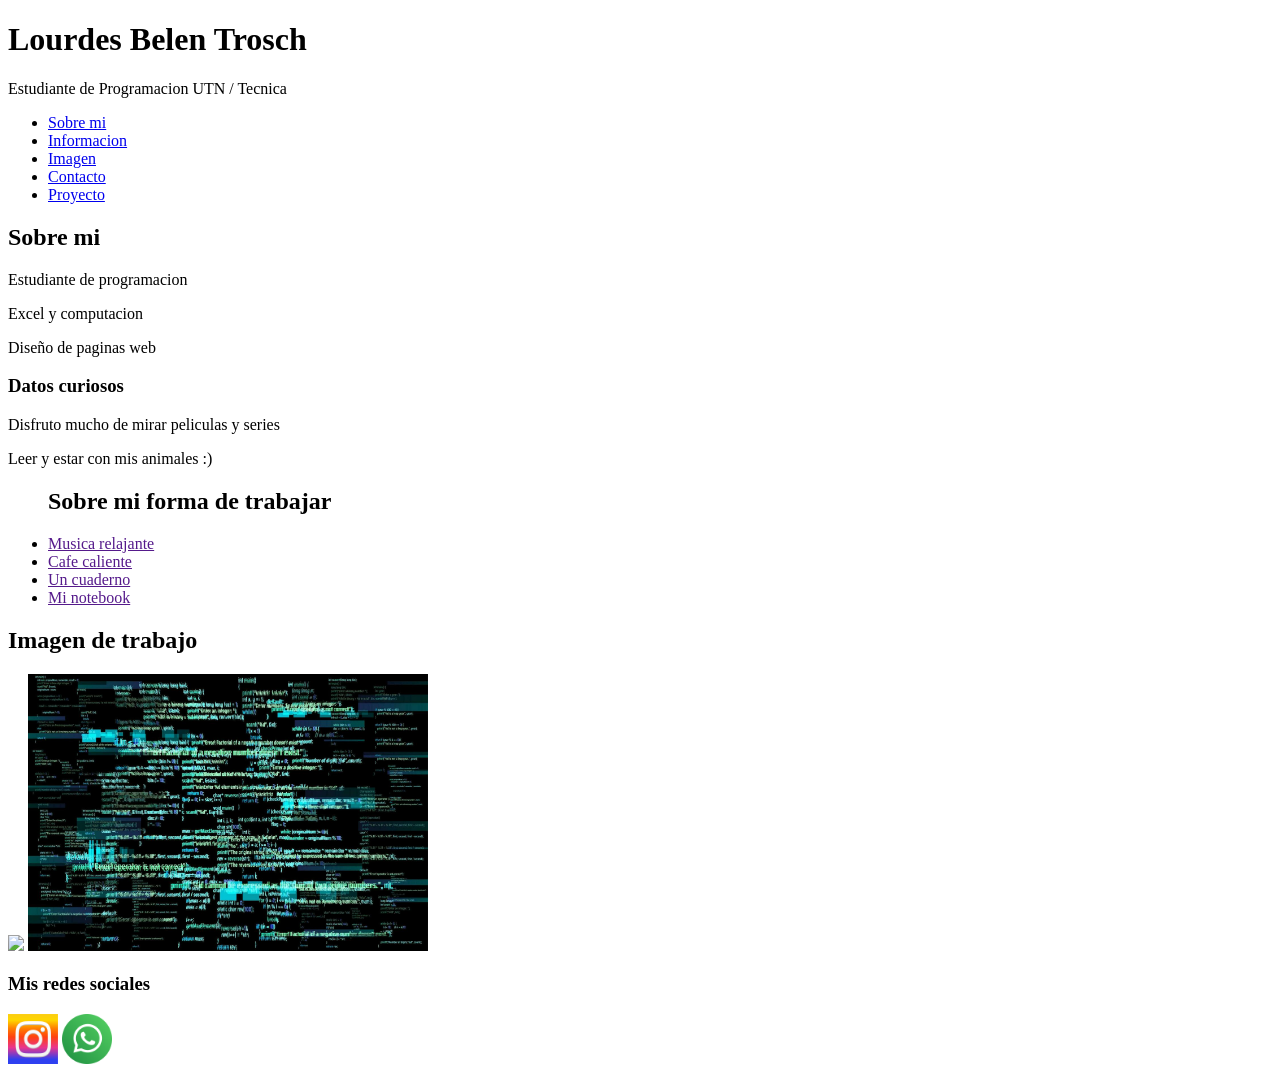
==== index.html @ 286663c1 "feat: agrego fotos" ====
<!DOCTYPE html>
<html lang="en">
<head>
    <link rel="shortcut icon" href="269650_cupcake-icon.png" type="image/x-icon">
    <meta charset="UTF-8">
    <meta name="viewport" content="width=device-width, initial-scale=1.0">
    <title>Mi proyecto personal</title>
</head>
<body>
    <header>
        <h1>Lourdes Belen Trosch</h1>
        <p> Estudiante de Programacion UTN / Tecnica </p>
    </p>
    <nav>
        <ul>
            <li><a href="#sobre mi">Sobre mi</a></li>
            <li><a href="#informacion">Informacion</a></li>
            <li><a href="#imagen">Imagen</a></li>
            <li><a href="#contacto">Contacto</a></li>
            <li><a href="#proyecto">Proyecto</a></li>
        </ul>
    </nav>
        
        </p>
    </header>
    <main>
        <article id="">
            <h2>Sobre mi</h2>
            <p>Estudiante de programacion</p>
            <p>Excel y computacion</p>
            <p>Diseño de paginas web</p>

        </article>
        <aside>
            <h3>Datos curiosos</h3>
            <p>Disfruto mucho de mirar peliculas y series</p>
            <p>Leer y estar con mis animales :) </p>
        </aside>
            <section id="#estilo">
                <h2></h2>
                <ul>
                <section>
                    <h2>Sobre mi forma de trabajar</h2>
                    <li><a href="">Musica relajante</a></li>
                    <li><a href="">Cafe caliente</a></li>
                    <li><a href="">Un cuaderno</a></li>
                    <li><a href="">Mi notebook</a></li>
                </section>

            </section>
            <section id="imagen">
                <h2>Imagen de trabajo</h2>
                <img src="364146-PB1OW0-666.jpg" width="300"> 
                <img src="./Recursos/programmer-screen-glitch-software-error-vector.jpg" width="400">
            </section>
            <section id="#gim">
                

            </section>
        </aside>
    </main>
    <footer>
        <h3>Mis redes sociales</h3>
        <a href="https://www.instagram.com/?hl=es"><img src="./Recursos/instagram_icon-icons.com_66733.webp" width="50" ></a>
        <a href="https://web.whatsapp.com/"><img src="./Recursos/whatsapp_logo_icon_186881.webp" width="50"></a>
    </footer>
    
</body>
</html>
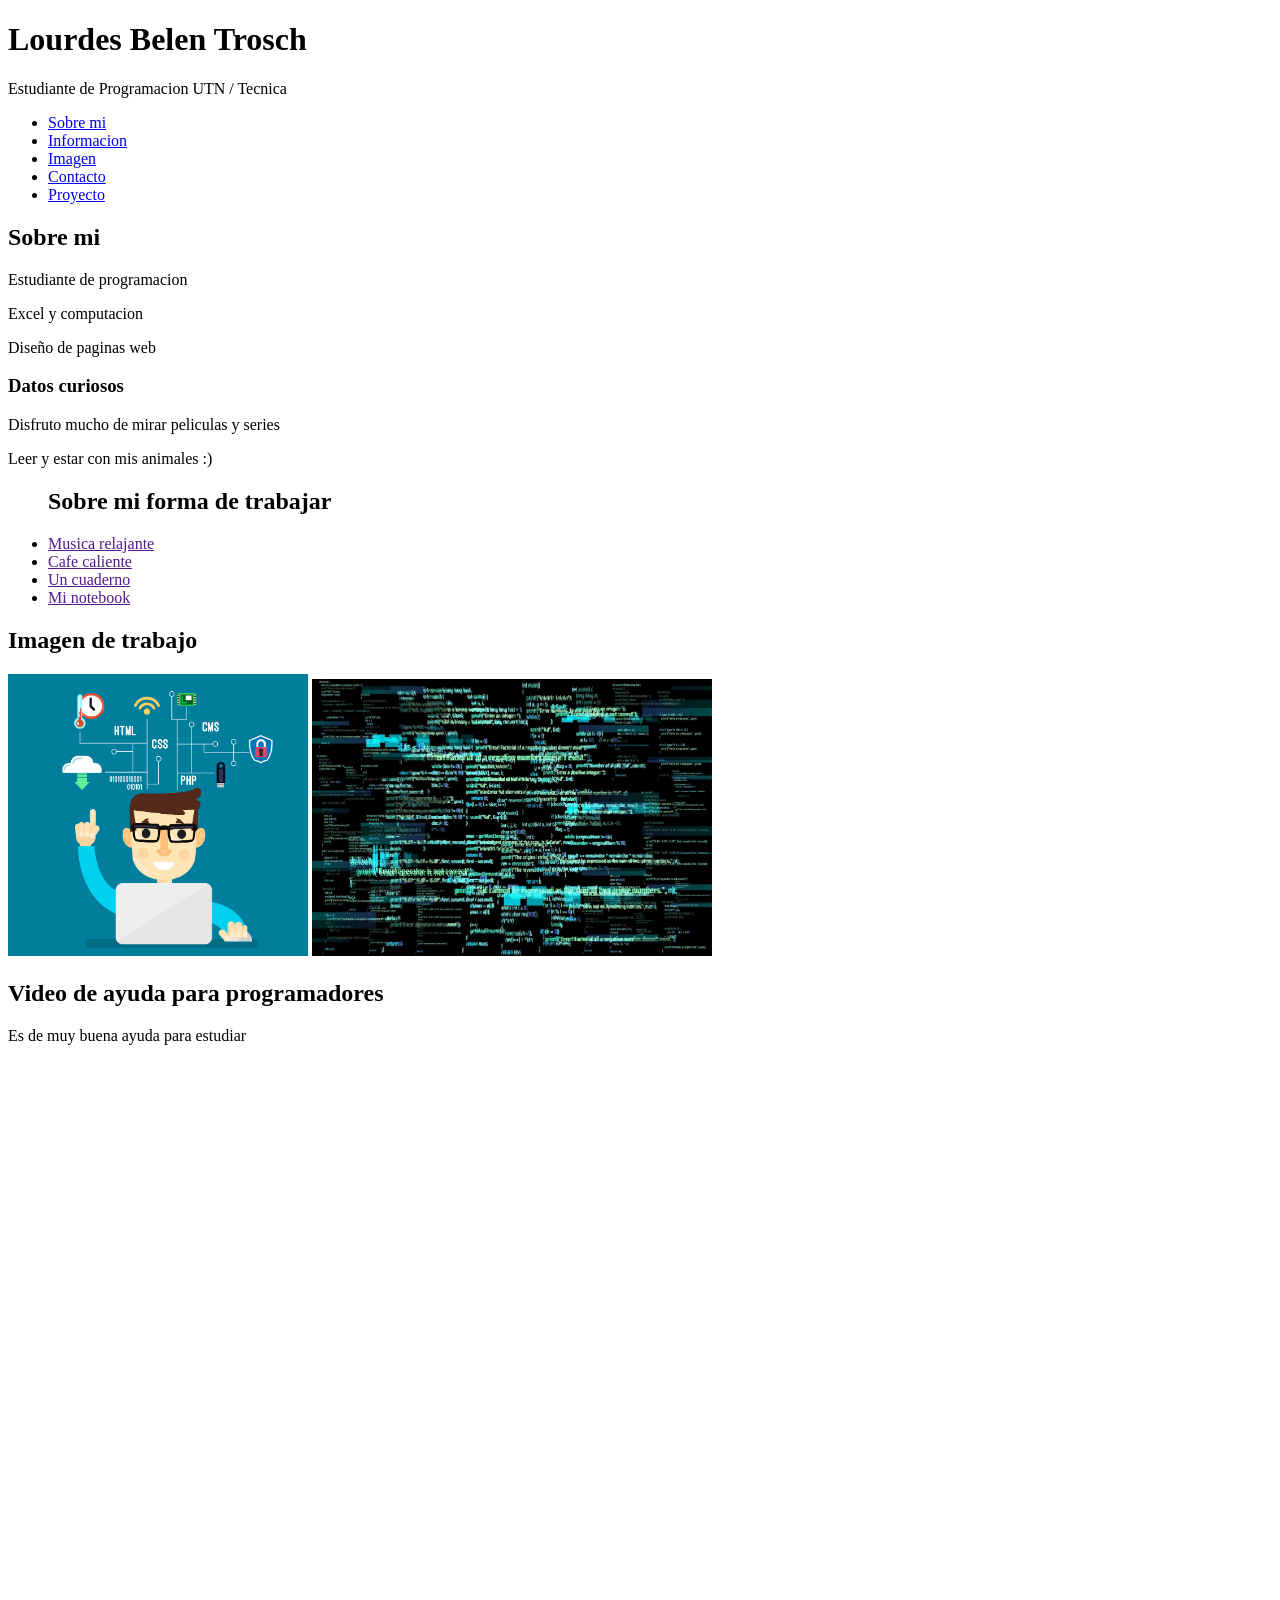
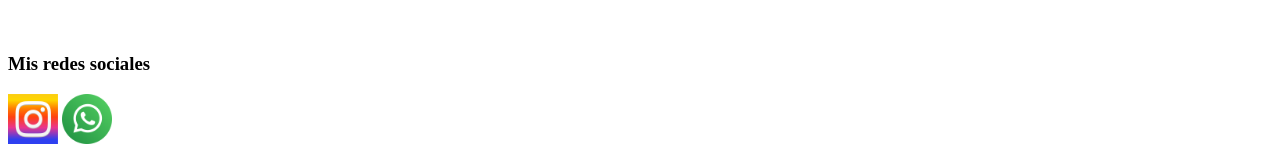
==== commit dead8b71: "feat: agregando video" ====
--- a/index.html
+++ b/index.html
@@ -1,7 +1,7 @@
 <!DOCTYPE html>
 <html lang="en">
 <head>
-    <link rel="shortcut icon" href="269650_cupcake-icon.png" type="image/x-icon">
+    <link rel="shortcut icon" href="./Recursos/269650_cupcake-icon.png" type="image/x-icon">
     <meta charset="UTF-8">
     <meta name="viewport" content="width=device-width, initial-scale=1.0">
     <title>Mi proyecto personal</title>
@@ -10,7 +10,6 @@
     <header>
         <h1>Lourdes Belen Trosch</h1>
         <p> Estudiante de Programacion UTN / Tecnica </p>
-    </p>
     <nav>
         <ul>
             <li><a href="#sobre mi">Sobre mi</a></li>
@@ -21,7 +20,6 @@
         </ul>
     </nav>
         
-        </p>
     </header>
     <main>
         <article id="">
@@ -50,7 +48,7 @@
             </section>
             <section id="imagen">
                 <h2>Imagen de trabajo</h2>
-                <img src="364146-PB1OW0-666.jpg" width="300"> 
+                <img src="./Recursos/364146-PB1OW0-666.jpg" width="300"> 
                 <img src="./Recursos/programmer-screen-glitch-software-error-vector.jpg" width="400">
             </section>
             <section id="#gim">
@@ -58,6 +56,14 @@
 
             </section>
         </aside>
+        <section id="video">
+            <h2>Video de ayuda para programadores</h2>
+            <p>Es de muy buena ayuda para estudiar</p>
+            <iframe width="1013" height="570" src="https://www.youtube.com/embed/MJkdaVFHrto" title="Aprende HTML ahora! curso completo GRATIS desde cero" frameborder="0" allow="accelerometer; autoplay; clipboard-write; encrypted-media; gyroscope; picture-in-picture; web-share" referrerpolicy="strict-origin-when-cross-origin" allowfullscreen></iframe>
+
+    
+            <a href="https://www.youtube.com/watch?v=MJkdaVFHrto&t=107s"></a>
+        </section>
     </main>
     <footer>
         <h3>Mis redes sociales</h3>
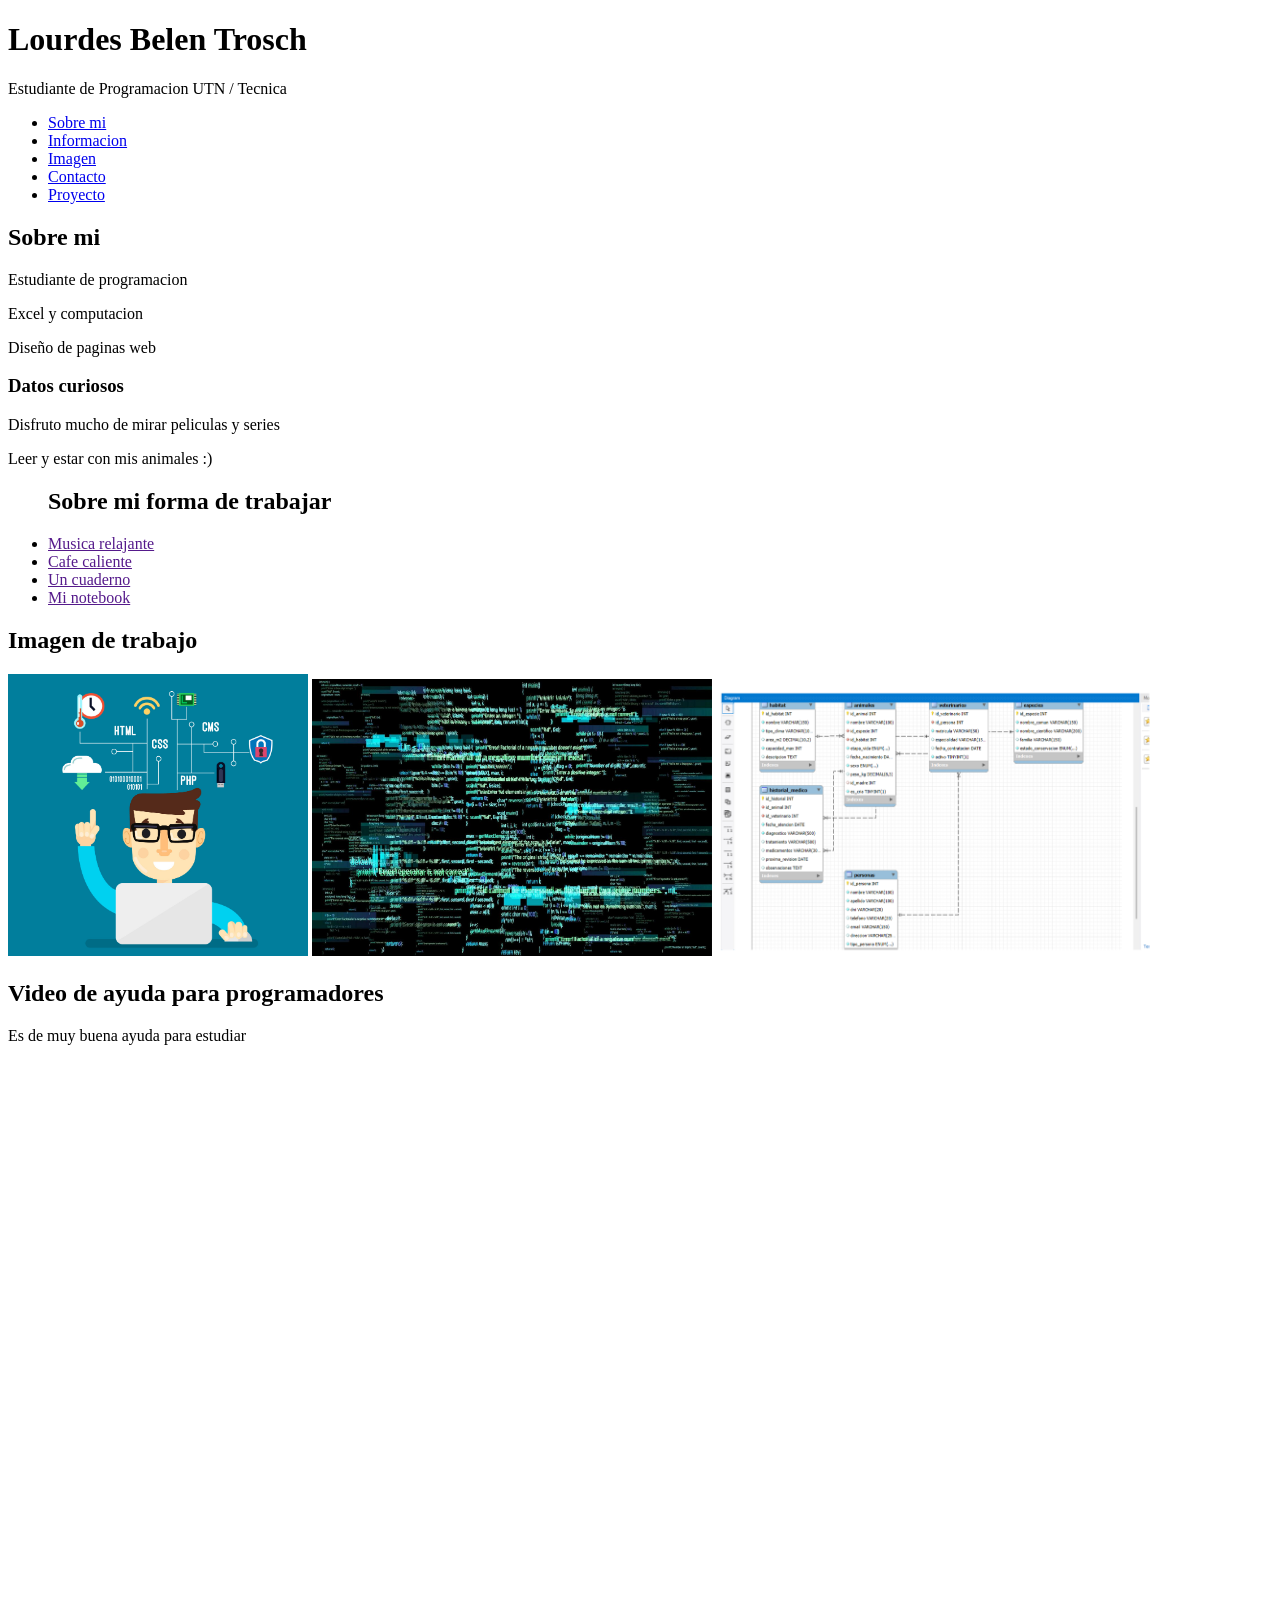
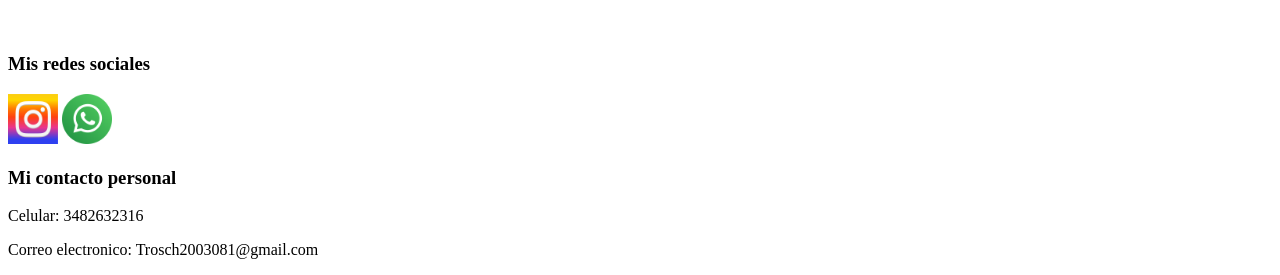
==== commit 1630cbc2: "feat: agregando fotos" ====
--- a/index.html
+++ b/index.html
@@ -50,6 +50,7 @@
                 <h2>Imagen de trabajo</h2>
                 <img src="./Recursos/364146-PB1OW0-666.jpg" width="300"> 
                 <img src="./Recursos/programmer-screen-glitch-software-error-vector.jpg" width="400">
+                <img src="./Recursos/img cap.png" width="450">
             </section>
             <section id="#gim">
                 
@@ -70,6 +71,11 @@
         <a href="https://www.instagram.com/?hl=es"><img src="./Recursos/instagram_icon-icons.com_66733.webp" width="50" ></a>
         <a href="https://web.whatsapp.com/"><img src="./Recursos/whatsapp_logo_icon_186881.webp" width="50"></a>
     </footer>
+    <footer>
+        <h3>Mi contacto personal</h3>
+        <p>Celular: 3482632316</p>
+        <p>Correo electronico: Trosch2003081@gmail.com</p>
+    </footer>
     
 </body>
 </html>
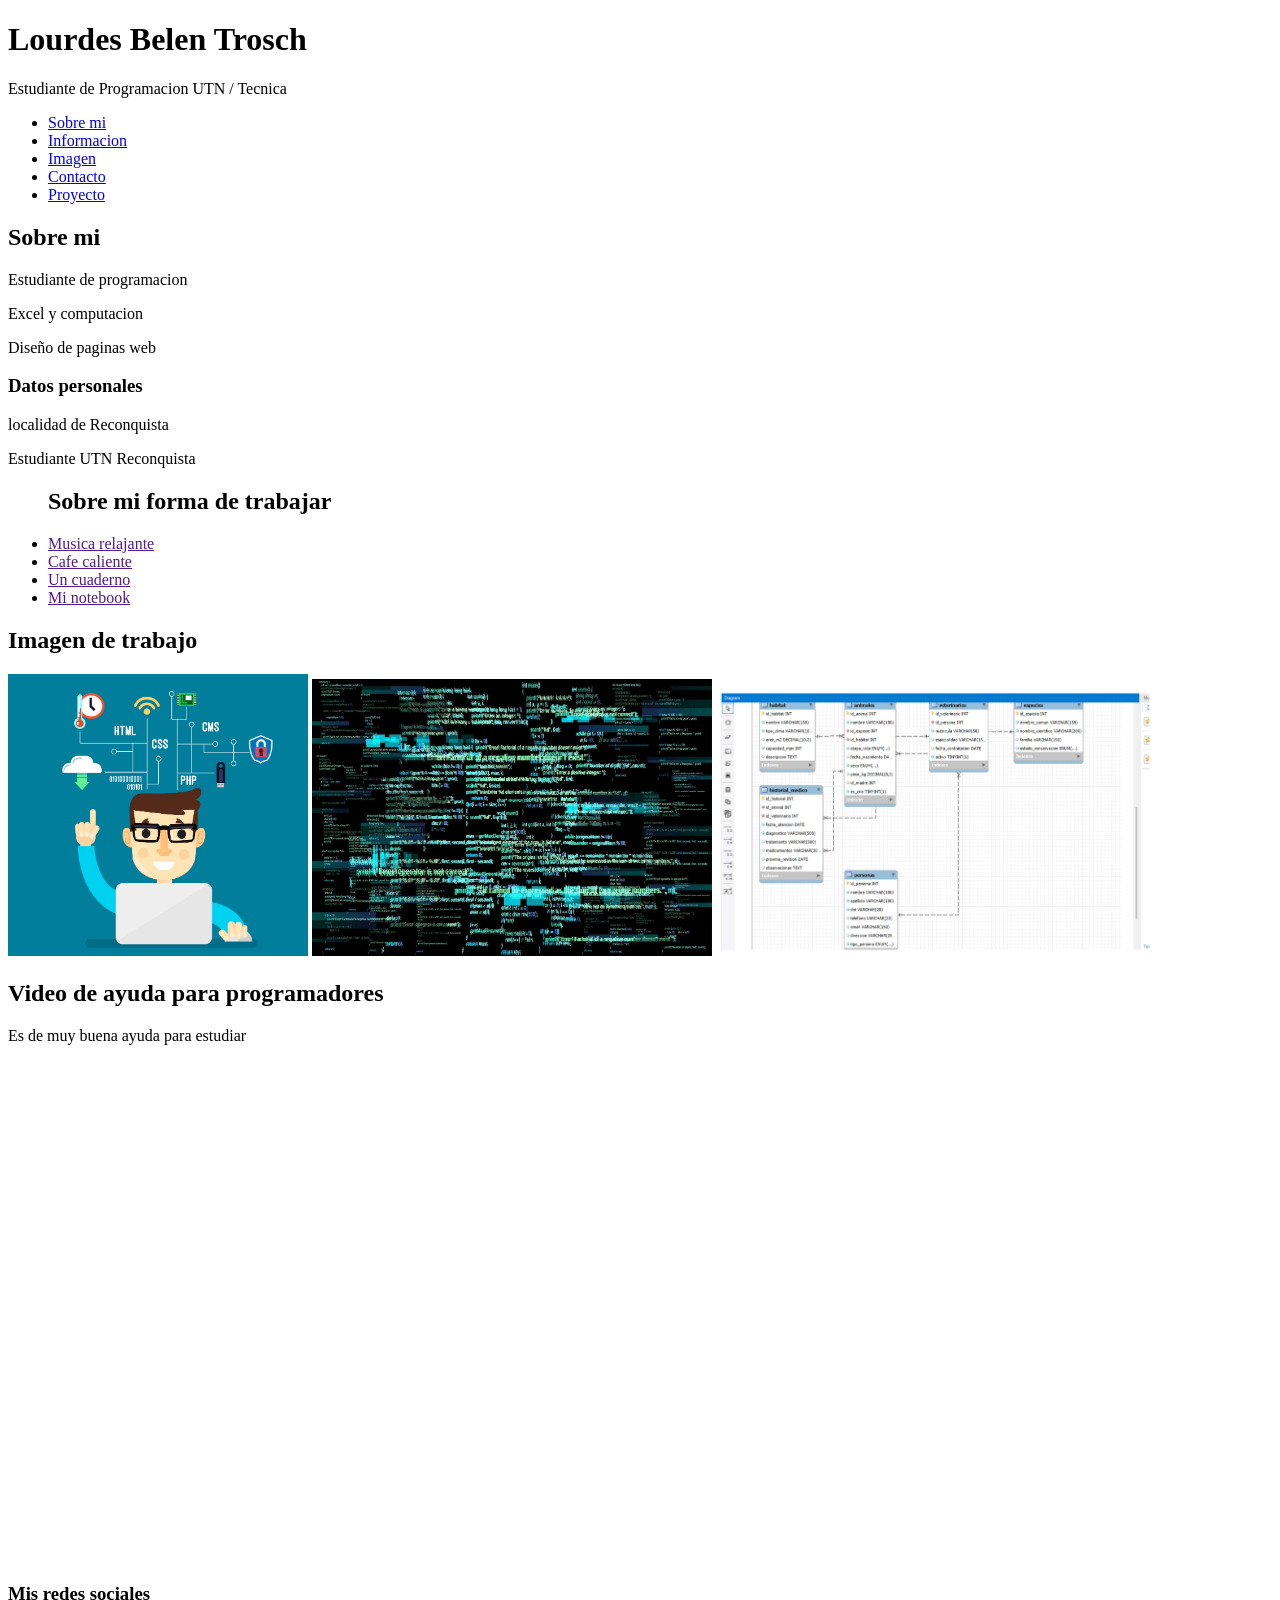
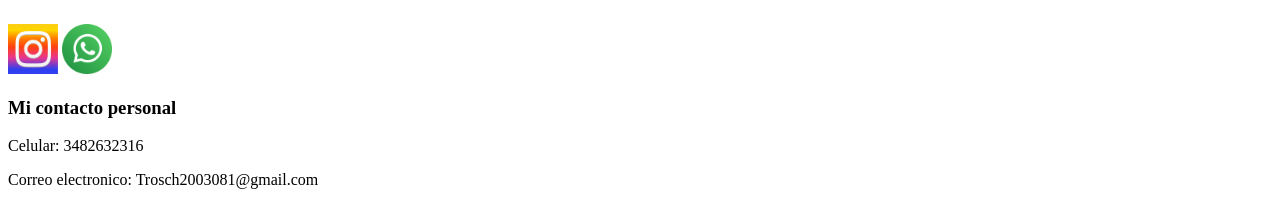
==== commit 48c8ce97: "feat: arreglos" ====
--- a/index.html
+++ b/index.html
@@ -30,9 +30,9 @@
 
         </article>
         <aside>
-            <h3>Datos curiosos</h3>
-            <p>Disfruto mucho de mirar peliculas y series</p>
-            <p>Leer y estar con mis animales :) </p>
+            <h3>Datos personales</h3>
+            <p>localidad de Reconquista</p>
+            <p>Estudiante UTN Reconquista</p>
         </aside>
             <section id="#estilo">
                 <h2></h2>
@@ -60,7 +60,7 @@
         <section id="video">
             <h2>Video de ayuda para programadores</h2>
             <p>Es de muy buena ayuda para estudiar</p>
-            <iframe width="1013" height="570" src="https://www.youtube.com/embed/MJkdaVFHrto" title="Aprende HTML ahora! curso completo GRATIS desde cero" frameborder="0" allow="accelerometer; autoplay; clipboard-write; encrypted-media; gyroscope; picture-in-picture; web-share" referrerpolicy="strict-origin-when-cross-origin" allowfullscreen></iframe>
+            <iframe width="1000" height="500" src="https://www.youtube.com/embed/MJkdaVFHrto" title="Aprende HTML ahora! curso completo GRATIS desde cero" frameborder="0" allow="accelerometer; autoplay; clipboard-write; encrypted-media; gyroscope; picture-in-picture; web-share" referrerpolicy="strict-origin-when-cross-origin" allowfullscreen></iframe>
 
     
             <a href="https://www.youtube.com/watch?v=MJkdaVFHrto&t=107s"></a>
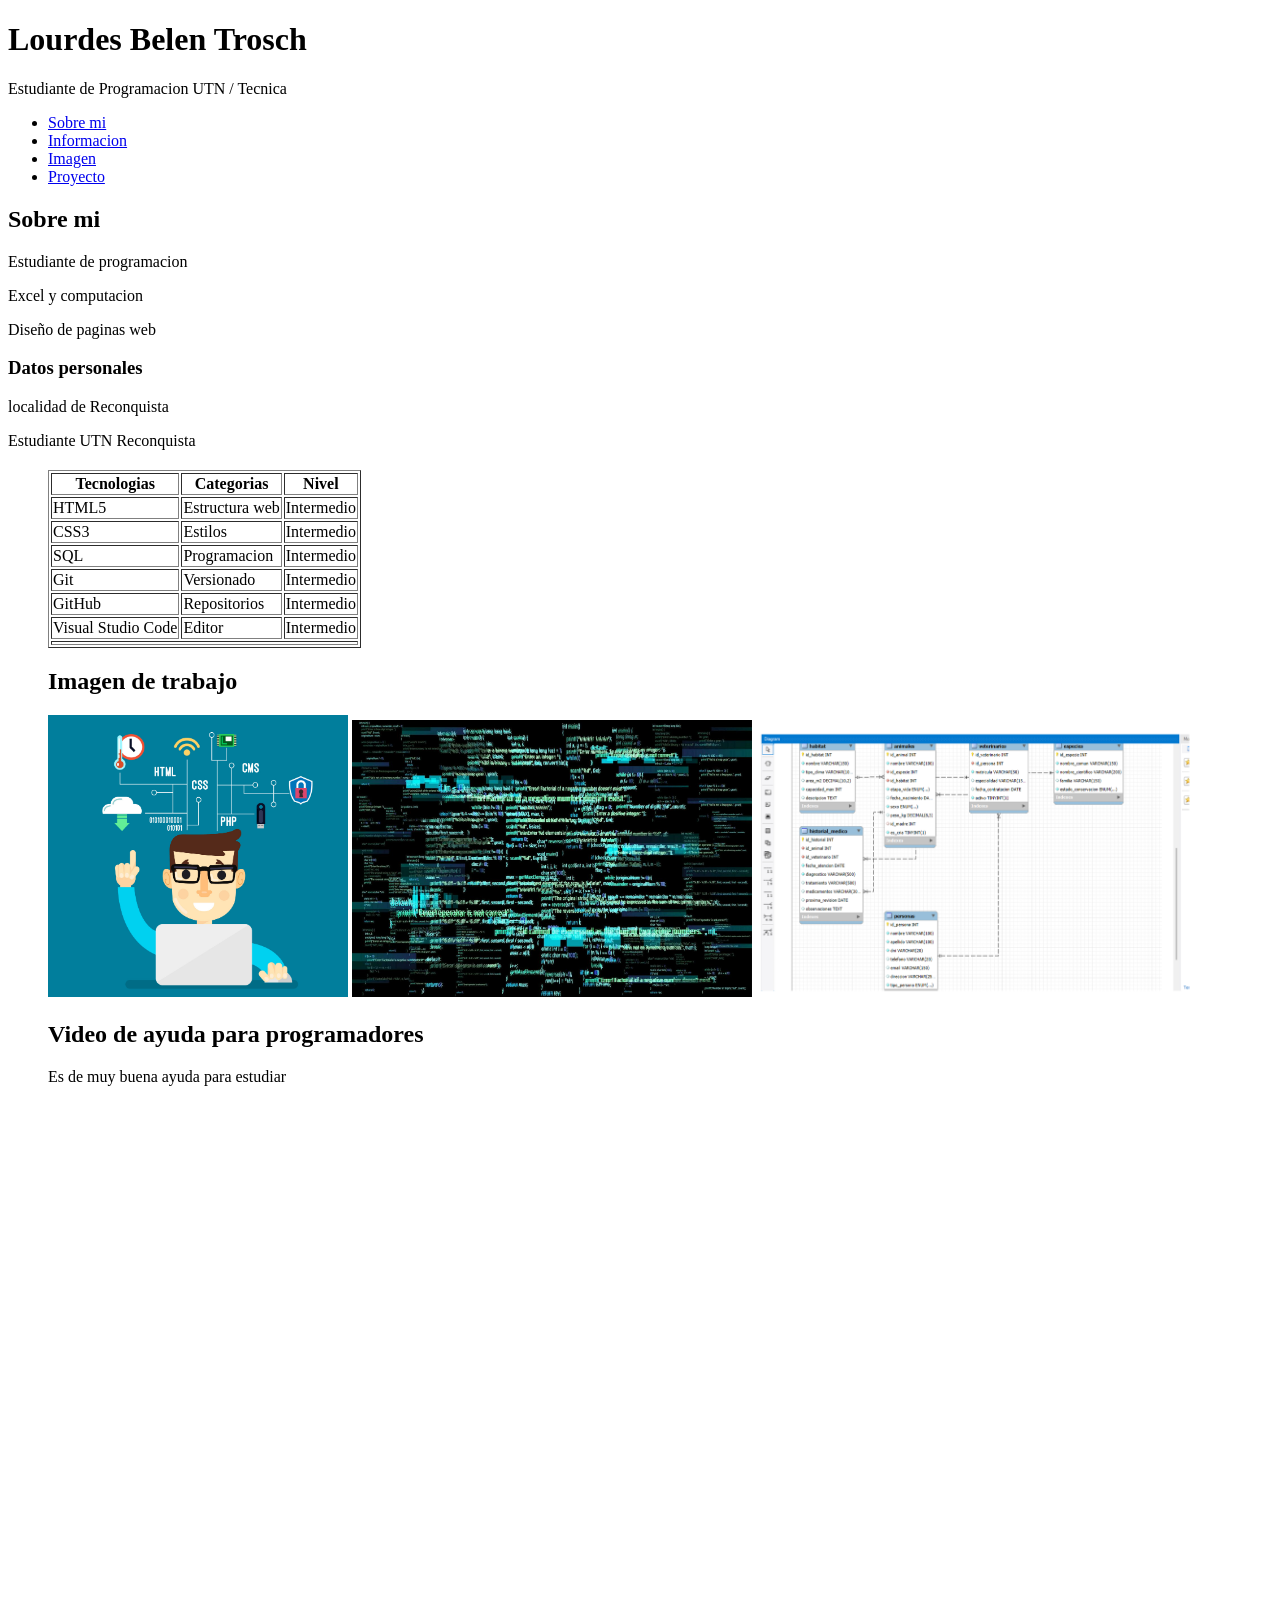
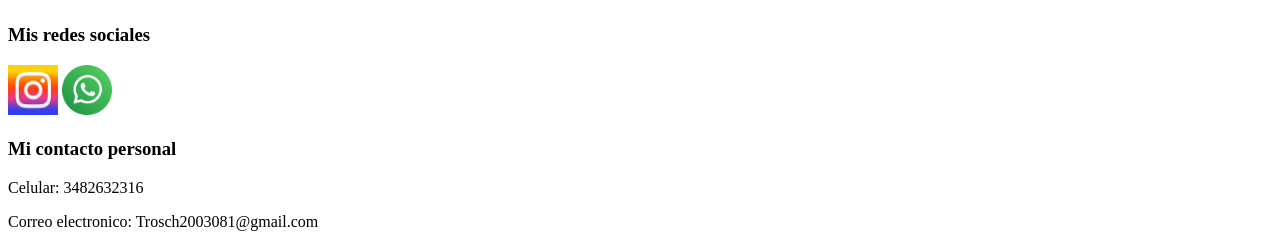
==== commit 5ab9b735: "feat:arreglos" ====
--- a/index.html
+++ b/index.html
@@ -12,17 +12,16 @@
         <p> Estudiante de Programacion UTN / Tecnica </p>
     <nav>
         <ul>
-            <li><a href="#sobre mi">Sobre mi</a></li>
+            <li><a href="#sobremi">Sobre mi</a></li>
             <li><a href="#informacion">Informacion</a></li>
             <li><a href="#imagen">Imagen</a></li>
-            <li><a href="#contacto">Contacto</a></li>
-            <li><a href="#proyecto">Proyecto</a></li>
+            <li><a href="proyecto.html">Proyecto</a></li>
         </ul>
     </nav>
         
     </header>
     <main>
-        <article id="">
+        <article id="sobremi">
             <h2>Sobre mi</h2>
             <p>Estudiante de programacion</p>
             <p>Excel y computacion</p>
@@ -34,29 +33,58 @@
             <p>localidad de Reconquista</p>
             <p>Estudiante UTN Reconquista</p>
         </aside>
-            <section id="#estilo">
+            <section id="informacion">
                 <h2></h2>
                 <ul>
-                <section>
-                    <h2>Sobre mi forma de trabajar</h2>
-                    <li><a href="">Musica relajante</a></li>
-                    <li><a href="">Cafe caliente</a></li>
-                    <li><a href="">Un cuaderno</a></li>
-                    <li><a href="">Mi notebook</a></li>
-                </section>
-
-            </section>
+                    <table border="1">
+                        <thead>
+                            <tr>
+                                <th>Tecnologias</th>
+                                <th>Categorias</th>
+                                <th>Nivel</th>
+                            </tr>
+                        </thead>
+                        <tbody>
+                            <tr>
+                                <td>HTML5</td>
+                                <td>Estructura web</td>
+                                <td>Intermedio</td>
+                            </tr>
+                            <tr>
+                                <td>CSS3</td>
+                                <td>Estilos</td>
+                                <td>Intermedio</td>
+                            </tr>
+                            <tr>
+                                <td>SQL</td>
+                                <td>Programacion</td>
+                                <td>Intermedio</td>
+                            </tr>
+                            <tr>
+                                <td>Git</td>
+                                <td>Versionado</td>
+                                <td>Intermedio</td>
+                            </tr>
+                            <tr>
+                                <td>GitHub</td>
+                                <td>Repositorios</td>
+                                <td>Intermedio</td>
+                            </tr>
+                            <tr>
+                                <td>Visual Studio Code</td>
+                                <td>Editor</td>
+                                <td>Intermedio</td>
+                            </tr>
+                            <td colspan="4"></td>
+                        </tbody>
+                    </table>
             <section id="imagen">
                 <h2>Imagen de trabajo</h2>
-                <img src="./Recursos/364146-PB1OW0-666.jpg" width="300"> 
+                <img src="./Recursos/364146-PB1OW0-666.jpg" width="300">
                 <img src="./Recursos/programmer-screen-glitch-software-error-vector.jpg" width="400">
                 <img src="./Recursos/img cap.png" width="450">
             </section>
-            <section id="#gim">
-                
 
-            </section>
-        </aside>
         <section id="video">
             <h2>Video de ayuda para programadores</h2>
             <p>Es de muy buena ayuda para estudiar</p>
@@ -70,8 +98,6 @@
         <h3>Mis redes sociales</h3>
         <a href="https://www.instagram.com/?hl=es"><img src="./Recursos/instagram_icon-icons.com_66733.webp" width="50" ></a>
         <a href="https://web.whatsapp.com/"><img src="./Recursos/whatsapp_logo_icon_186881.webp" width="50"></a>
-    </footer>
-    <footer>
         <h3>Mi contacto personal</h3>
         <p>Celular: 3482632316</p>
         <p>Correo electronico: Trosch2003081@gmail.com</p>
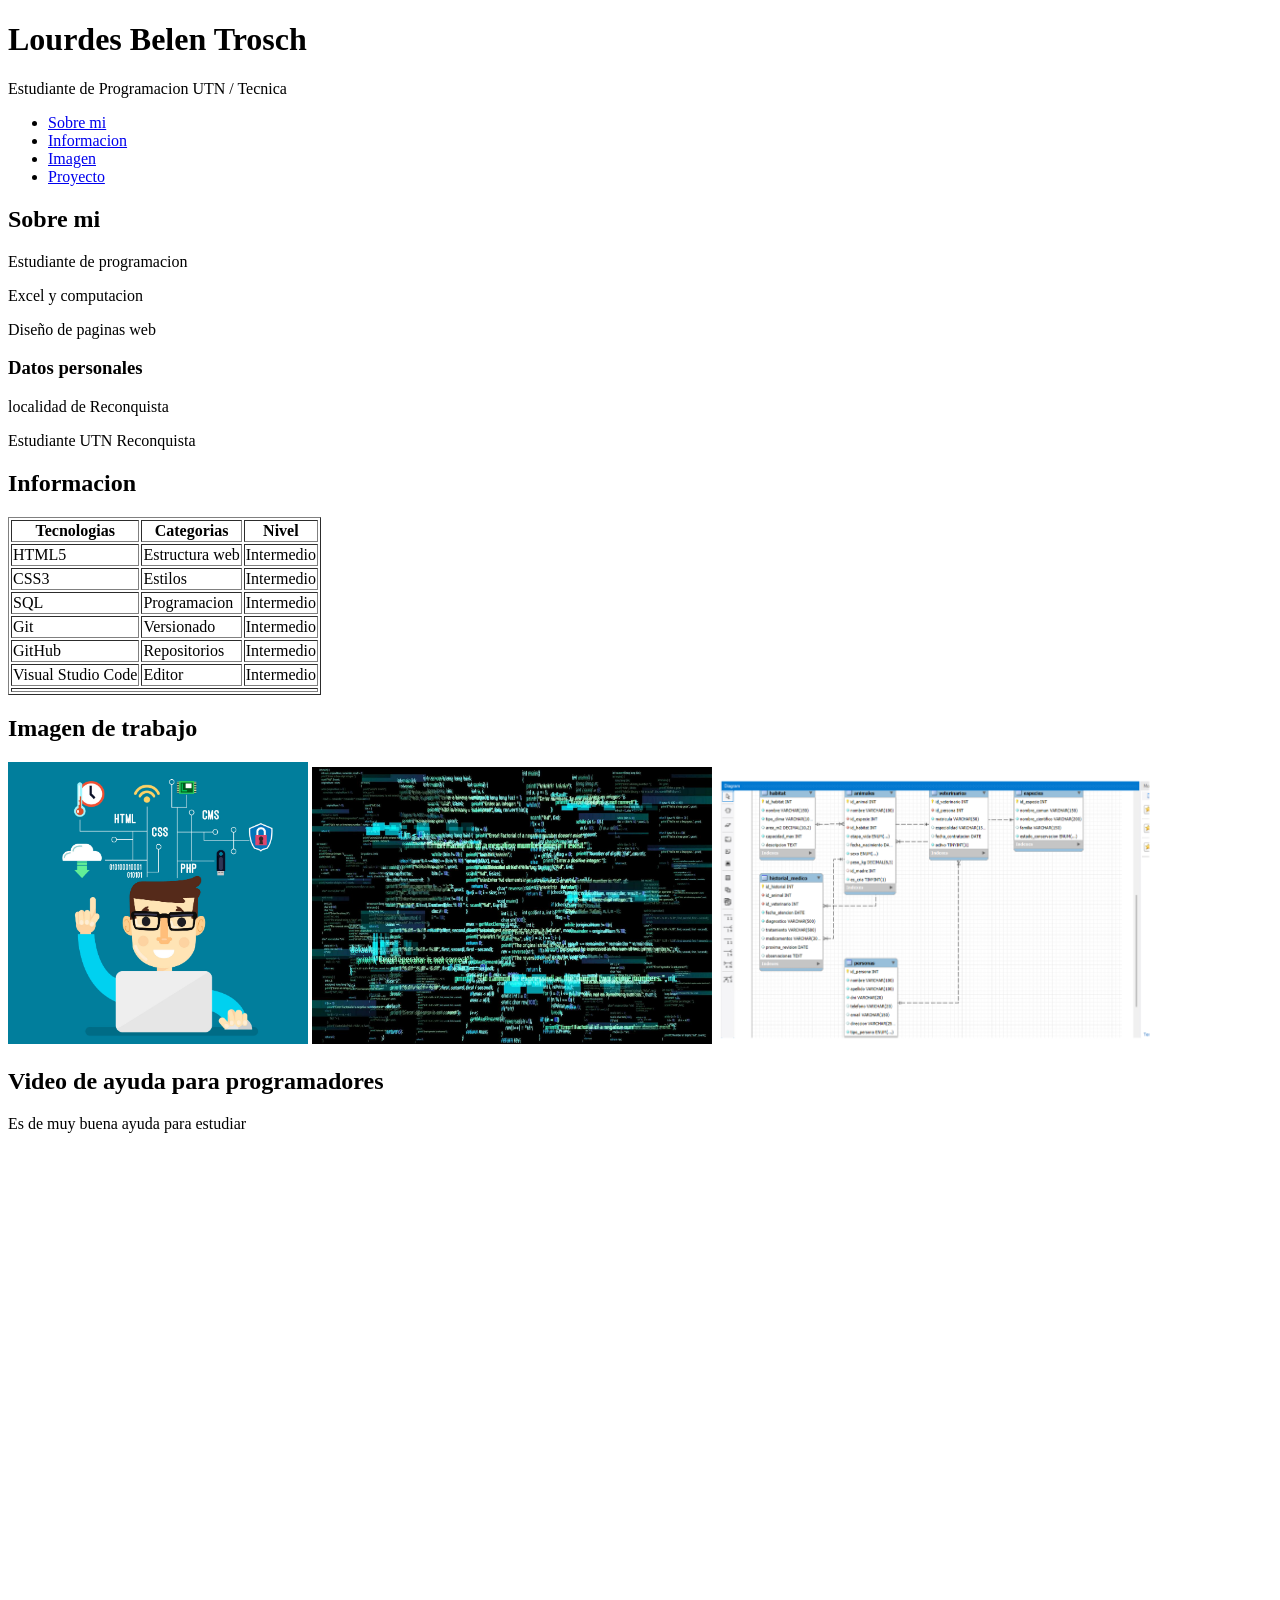
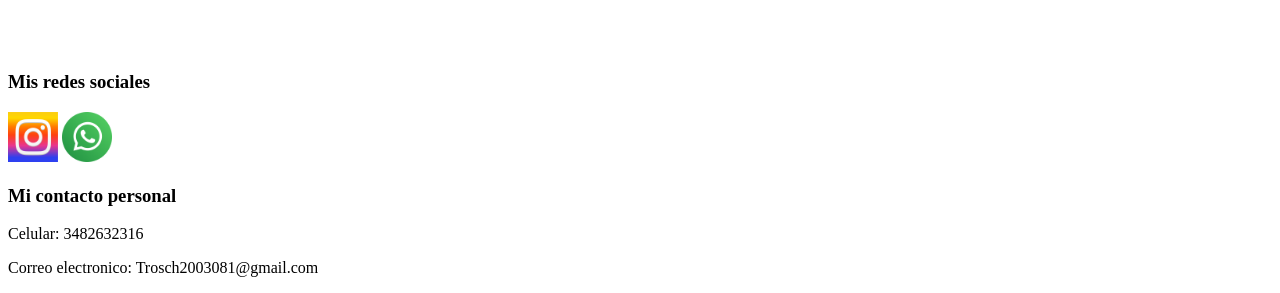
==== commit 283b5dad: "feat: arreglos" ====
--- a/index.html
+++ b/index.html
@@ -34,8 +34,7 @@
             <p>Estudiante UTN Reconquista</p>
         </aside>
             <section id="informacion">
-                <h2></h2>
-                <ul>
+                <h2>Informacion</h2>
                     <table border="1">
                         <thead>
                             <tr>
@@ -96,8 +95,8 @@
     </main>
     <footer>
         <h3>Mis redes sociales</h3>
-        <a href="https://www.instagram.com/?hl=es"><img src="./Recursos/instagram_icon-icons.com_66733.webp" width="50" ></a>
-        <a href="https://web.whatsapp.com/"><img src="./Recursos/whatsapp_logo_icon_186881.webp" width="50"></a>
+        <a href="https://www.instagram.com/?hl=es"><img src="./Recursos/instagram_icon-icons.com_66733.webp" width="50" alt="Instagram" ></a>
+        <a href="https://web.whatsapp.com/"><img src="./Recursos/whatsapp_logo_icon_186881.webp" width="50" alt="Whatsapp"></a>
         <h3>Mi contacto personal</h3>
         <p>Celular: 3482632316</p>
         <p>Correo electronico: Trosch2003081@gmail.com</p>
